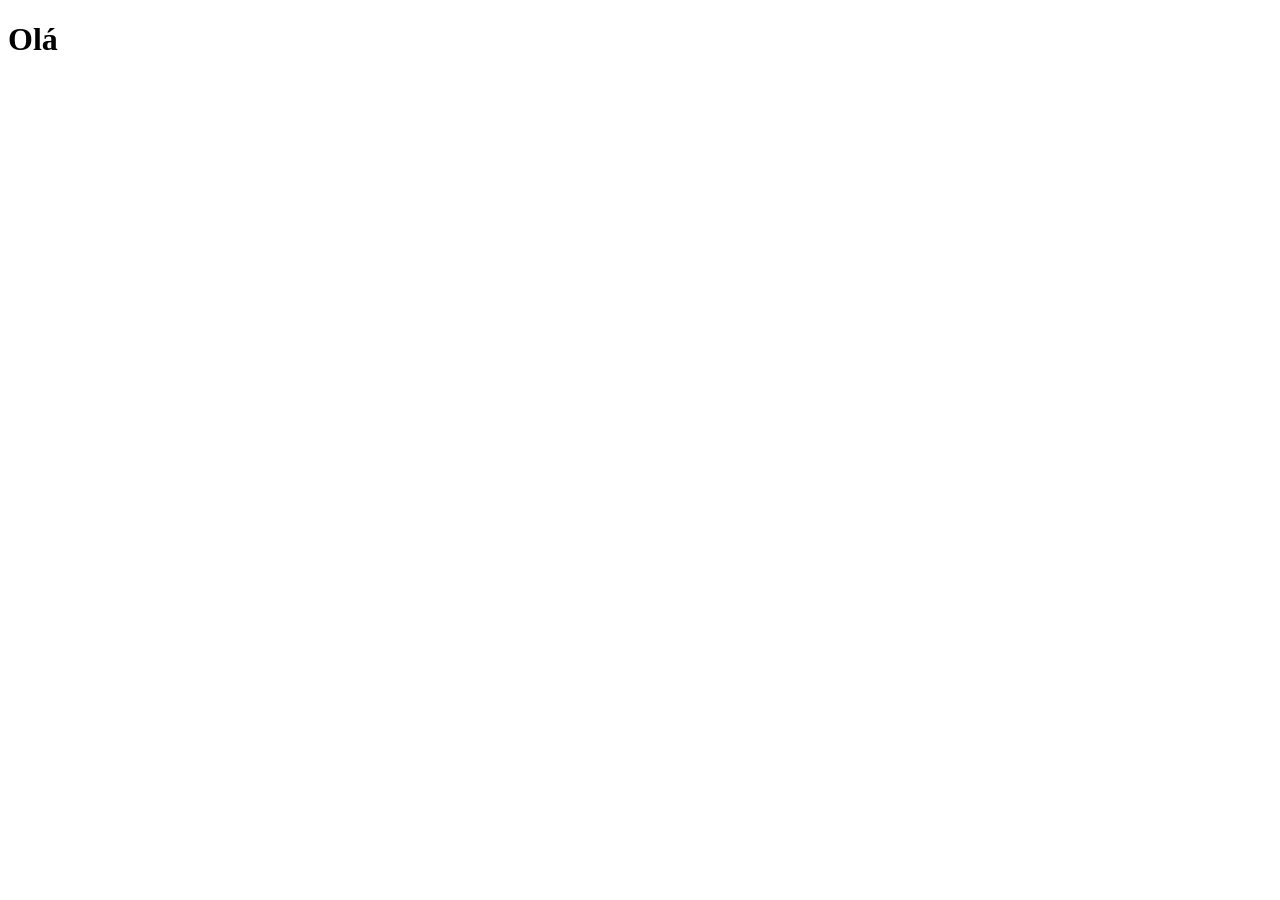
==== pages/produto.html @ 107ee487 "Troca das divs pra links que levam para página de compra" ====
<!DOCTYPE html>
<html lang="en">
<head>
    <meta charset="UTF-8">
    <meta name="viewport" content="width=device-width, initial-scale=1.0">
    <title>Document</title>
</head>
<body>
    <h1>Olá
    </h1>
</body>
</html>
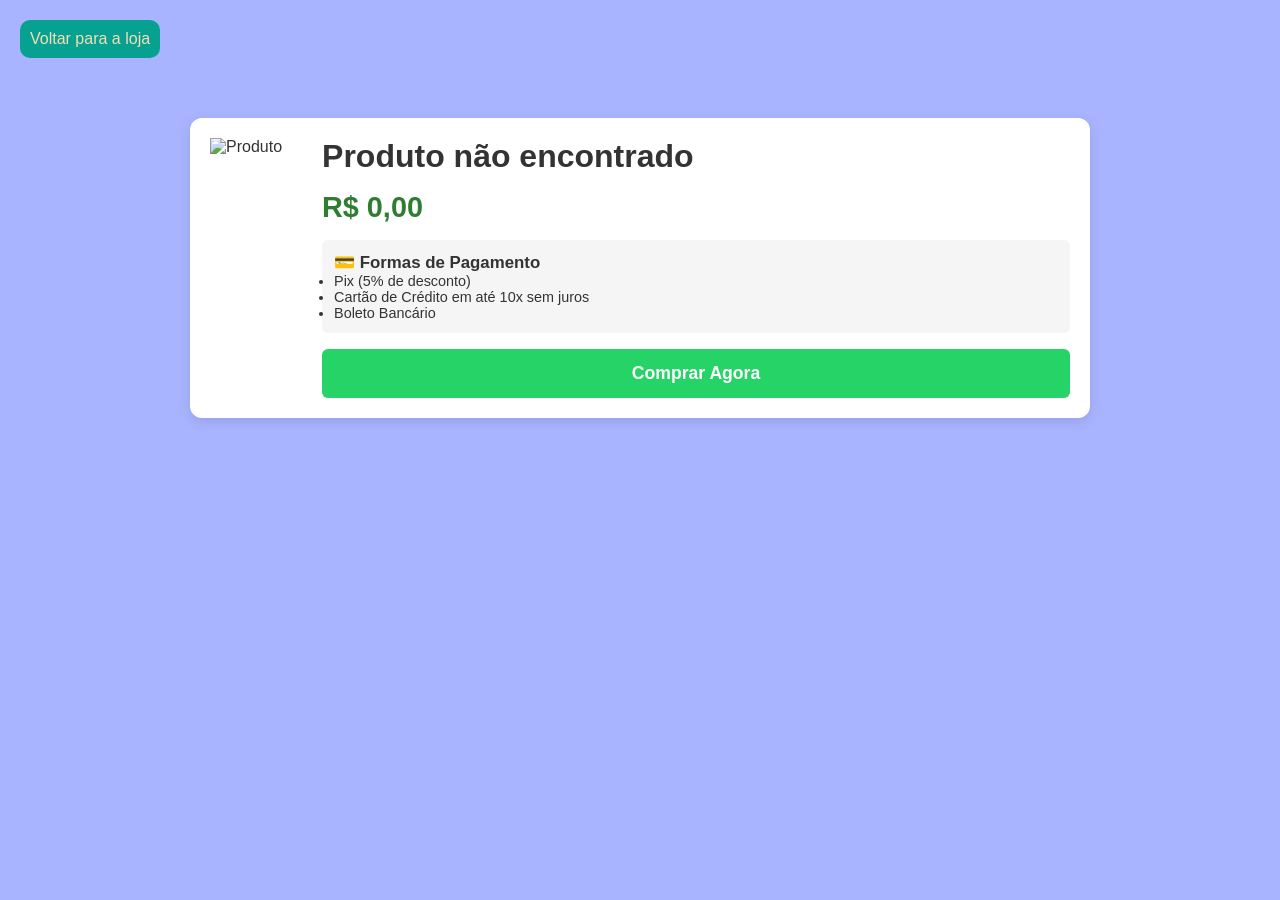
==== commit fc3ff42c: "Adição do modal de ações e alguns testes foram feitos. Compra de produtos gerou o alert de compra fi" ====
--- a/pages/produto.html
+++ b/pages/produto.html
@@ -1,12 +1,73 @@
 <!DOCTYPE html>
-<html lang="en">
+<html lang="pt-BR">
 <head>
     <meta charset="UTF-8">
     <meta name="viewport" content="width=device-width, initial-scale=1.0">
-    <title>Document</title>
+    <title>Compra</title>
+    <link rel="stylesheet" href="../styles/style.css">
 </head>
 <body>
-    <h1>Olá
-    </h1>
+    <a class="btn-voltar" href="../index.html" style="margin: 20px; display: inline-block;">Voltar para a loja</a>
+    <main class="container-detalhes">
+        <div class="imagem-produto">
+            <img id="fotoProduto" src="" alt="Produto">
+        </div>
+
+        <div class="info-compra">
+            <h1 id="nomeProduto">Carregando...</h1>
+            <p class="preco-destaque" id="precoProduto">R$ 0,00</p>
+            
+            <div class="formas-pagamento">
+                <h3>💳 Formas de Pagamento</h3>
+                <ul>
+                    <li>Pix (5% de desconto)</li>
+                    <li>Cartão de Crédito em até 10x sem juros</li>
+                    <li>Boleto Bancário</li>
+                </ul>
+            </div>
+
+            <button class="btn-comprar">Comprar Agora</button>
+        </div>
+    </main>
+   <!-- Modal de Checkout (Com Nota Fiscal Simulado) -->
+    <div id="modalCheckout" class="modal">
+        <div class="modal-content">
+            <h2>🧾 Finalizar Compra</h2>
+        
+            <!-- Opções de Escolha -->
+            <div class="campo-opcao">
+                <label for="qtdItem">Quantidade:</label>
+                <input type="number" id="qtdItem" value="1" min="1" max="10">
+            </div>
+
+            <div class="campo-opcao">
+                <label for="formaPagamento">Forma de Pagamento:</label>
+                <select id="formaPagamento">
+                    <option value="pix">Pix (5% de Desconto)</option>
+                    <option value="cartao">Cartão de Crédito</option>
+                    <option value="boleto">Boleto Bancário</option>
+                </select>
+            </div>
+
+            <!-- Bloco de Nota Fiscal / Resumo do Pedido -->
+            <div class="nota-fiscal">
+                <h3>Resumo do Pedido</h3>
+                <hr>
+                <p><span>Produto:</span> <strong id="nfNome">-</strong></p>
+                <p><span>Preço Unitário:</span> <span id="nfPrecoUnitario">R$ 0,00</span></p>
+                <p><span>Quantidade:</span> <span id="nfQtd">1</span></p>
+                <p><span>Desconto/Taxa:</span> <span id="nfDesconto">R$ 0,00</span></p>
+                <hr>
+                <p class="nf-total"><span>Total a Pagar:</span> <strong id="nfTotal">R$ 0,00</strong></p>
+            </div>
+
+            <!-- Botões de Ação -->
+            <div class="modal-acoes">
+                <button id="btnConfirmarCompra" class="btn-confirmar">Confirmar e Pagar</button>
+                <button id="btnFecharModal" class="btn-cancelar">Cancelar</button>
+            </div>
+        </div>
+    </div>
+    <script src="../src/detalhes.js"></script>
 </body>
 </html>
--- a/styles/style.css
+++ b/styles/style.css
@@ -0,0 +1,234 @@
+:root{
+    --color-primary: #07a192;
+    --cor-fundo-escuro: #003255;
+    --cor-fundo-claro: #a8b4ff;
+    --cor-font-titulo: #f7889b;
+}
+
+* {
+    box-sizing: border-box;
+    margin: 0;
+    padding: 0;
+}
+
+body {
+    font-family: Arial, sans-serif;
+    background-color: var(--cor-fundo-claro);
+    color: #333;
+}
+
+
+.title {
+    display: flex;
+    justify-content: center;
+    align-items: center;
+    max-width: 300px;
+    margin: 20px auto;
+    padding: 10px;
+    color: var(--cor-font-titulo);
+    background-color: var(--color-primary);
+    border-radius: 10px;
+    text-align: center;
+}
+
+.btn-voltar{
+    display: flex;
+    justify-content: center;
+    align-items: center;
+    max-width: 300px;
+    margin: 20px auto;
+    padding: 10px;
+    color: wheat;
+    background-color: var(--color-primary);
+    border-radius: 10px;
+    text-align: center;
+    text-decoration: none;
+}
+
+.caixaProdutos {
+    display: grid;
+    grid-template-columns: repeat(auto-fit, minmax(220px, 1fr));
+    gap: 20px;
+    max-width: 1200px;
+    margin: 0 auto;
+    padding: 20px;
+}
+
+
+.produto {
+    text-decoration: none;
+    color: inherit;
+    background-color: #ffffff;
+    border: 1px solid #e0e0e0;
+    border-radius: 8px;
+    padding: 16px;
+    text-align: center;
+    box-shadow: 0 2px 4px rgba(0, 0, 0, 0.05);
+    transition: transform 0.2s ease, box-shadow 0.2s ease;
+}
+
+
+.produto:hover {
+    transform: translateY(-4px);
+    box-shadow: 0 6px 12px rgba(0, 0, 0, 0.1);
+}
+
+
+.produto img {
+    width: 100%;
+    height: 160px;
+    object-fit: contain; 
+}
+
+.container-detalhes {
+    max-width: 900px;
+    margin: 40px auto;
+    padding: 20px;
+    background: #fff;
+    border-radius: 12px;
+    display: flex;
+    gap: 40px;
+    box-shadow: 0 4px 12px rgba(0,0,0,0.1);
+}
+
+imagem-produto img {
+    max-width: 350px;
+    width: 100%;
+    border-radius: 8px;
+}
+
+.info-compra {
+    flex: 1;
+    display: flex;
+    flex-direction: column;
+    gap: 16px;
+}
+
+.preco-destaque {
+    font-size: 1.8rem;
+    color: #2e7d32;
+    font-weight: bold;
+}
+
+.btn-comprar {
+    background-color: #25d366;
+    color: white;
+    border: none;
+    padding: 14px 24px;
+    font-size: 1.1rem;
+    font-weight: bold;
+    border-radius: 6px;
+    cursor: pointer;
+    transition: background 0.2s;
+}
+
+.btn-comprar:hover {
+    background-color: #1eb954;
+}
+
+.formas-pagamento {
+    background: #f5f5f5;
+    padding: 12px;
+    border-radius: 6px;
+    font-size: 0.9rem;
+}
+
+.modal {
+    display: none;
+    position: fixed;
+    top: 0;
+    left: 0;
+    width: 100%;
+    height: 100%;
+    background-color: rgba(0, 0, 0, 0.6);
+    justify-content: center;
+    align-items: center;
+    z-index: 1000;
+}
+
+.modal-content {
+    background-color: #ffffff;
+    padding: 24px;
+    border-radius: 12px;
+    width: 320px;
+    display: flex;
+    flex-direction: column;
+    gap: 12px;
+    box-shadow: 0 4px 20px rgba(0,0,0,0.2);
+}
+
+.modal-content input, 
+.modal-content select {
+    padding: 8px;
+    border: 1px solid #ccc;
+    border-radius: 6px;
+}
+
+.btn-confirmar {
+    background-color: #25d366;
+    color: white;
+    border: none;
+    padding: 10px;
+    border-radius: 6px;
+    font-weight: bold;
+    cursor: pointer;
+}
+
+.btn-cancelar {
+    background-color: #e53935;
+    color: white;
+    border: none;
+    padding: 8px;
+    border-radius: 6px;
+    cursor: pointer;
+}
+
+/* Layout da Nota Fiscal dentro do Modal */
+.campo-opcao {
+    display: flex;
+    flex-direction: column;
+    gap: 4px;
+    font-size: 0.9rem;
+}
+
+.nota-fiscal {
+    background-color: #f8f9fa;
+    border: 1px dashed #cccccc;
+    border-radius: 8px;
+    padding: 12px;
+    margin-top: 8px;
+    font-size: 0.88rem;
+}
+
+.nota-fiscal h3 {
+    font-size: 0.95rem;
+    margin-bottom: 6px;
+    color: #444;
+}
+
+.nota-fiscal hr {
+    border: 0;
+    border-top: 1px dashed #ddd;
+    margin: 8px 0;
+}
+
+.nota-fiscal p {
+    display: flex;
+    justify-content: space-between;
+    margin: 4px 0;
+}
+
+.nf-total {
+    font-size: 1.05rem;
+    color: #2e7d32;
+}
+
+.modal-acoes {
+    display: flex;
+    gap: 10px;
+    margin-top: 10px;
+}
+
+.modal-acoes button {
+    flex: 1;
+}
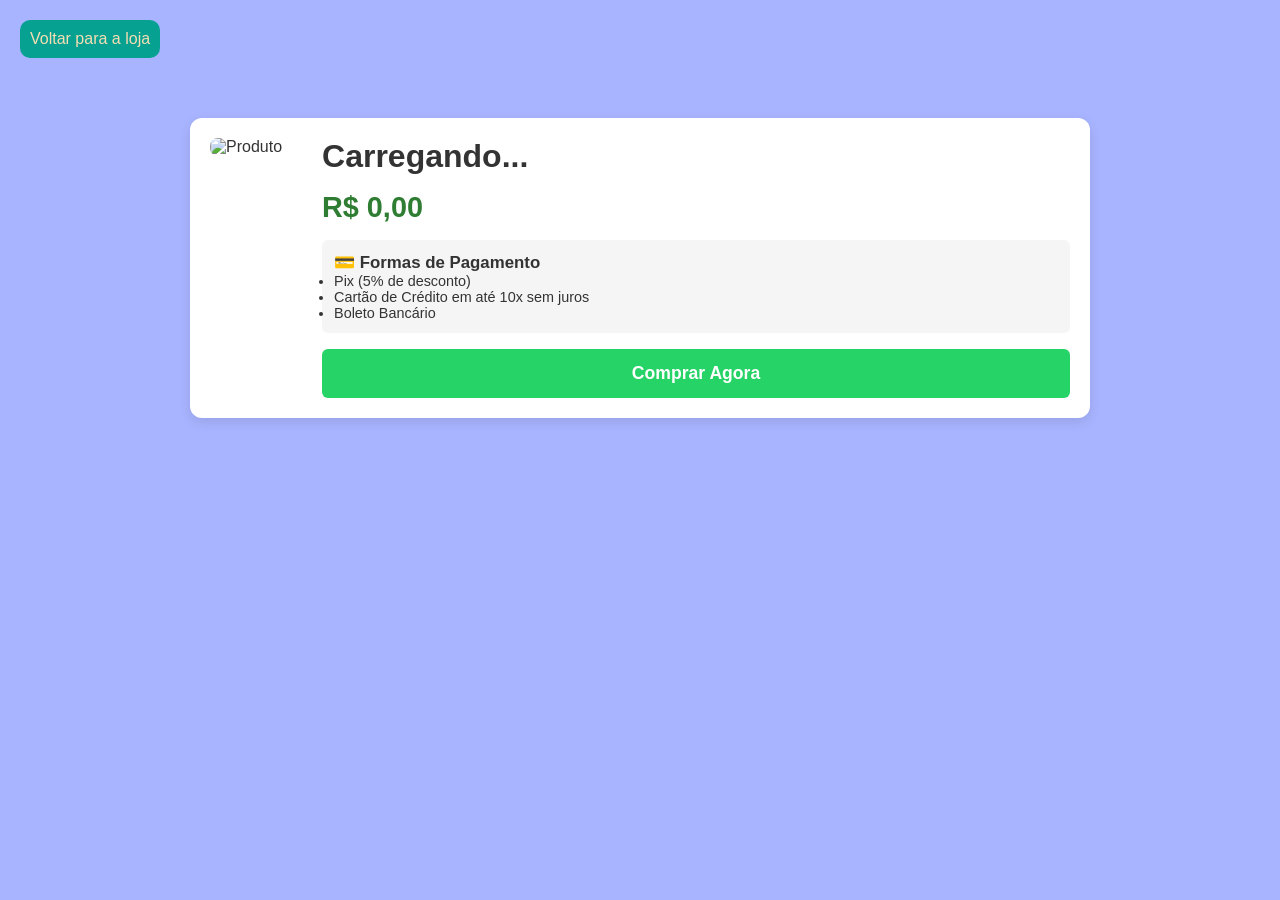
==== commit dd268217: "Atualização com desconto para as compras feitas quando o estoque de produtos ficar abaixo de 20 unid" ====
--- a/pages/produto.html
+++ b/pages/produto.html
@@ -29,12 +29,10 @@
             <button class="btn-comprar">Comprar Agora</button>
         </div>
     </main>
-   <!-- Modal de Checkout (Com Nota Fiscal Simulado) -->
     <div id="modalCheckout" class="modal">
         <div class="modal-content">
             <h2>🧾 Finalizar Compra</h2>
         
-            <!-- Opções de Escolha -->
             <div class="campo-opcao">
                 <label for="qtdItem">Quantidade:</label>
                 <input type="number" id="qtdItem" value="1" min="1" max="10">
@@ -49,7 +47,6 @@
                 </select>
             </div>
 
-            <!-- Bloco de Nota Fiscal / Resumo do Pedido -->
             <div class="nota-fiscal">
                 <h3>Resumo do Pedido</h3>
                 <hr>
@@ -61,7 +58,6 @@
                 <p class="nf-total"><span>Total a Pagar:</span> <strong id="nfTotal">R$ 0,00</strong></p>
             </div>
 
-            <!-- Botões de Ação -->
             <div class="modal-acoes">
                 <button id="btnConfirmarCompra" class="btn-confirmar">Confirmar e Pagar</button>
                 <button id="btnFecharModal" class="btn-cancelar">Cancelar</button>
--- a/styles/style.css
+++ b/styles/style.css
@@ -91,7 +91,7 @@
     box-shadow: 0 4px 12px rgba(0,0,0,0.1);
 }
 
-imagem-produto img {
+#fotoProduto{
     max-width: 350px;
     width: 100%;
     border-radius: 8px;
@@ -183,7 +183,6 @@
     cursor: pointer;
 }
 
-/* Layout da Nota Fiscal dentro do Modal */
 .campo-opcao {
     display: flex;
     flex-direction: column;
